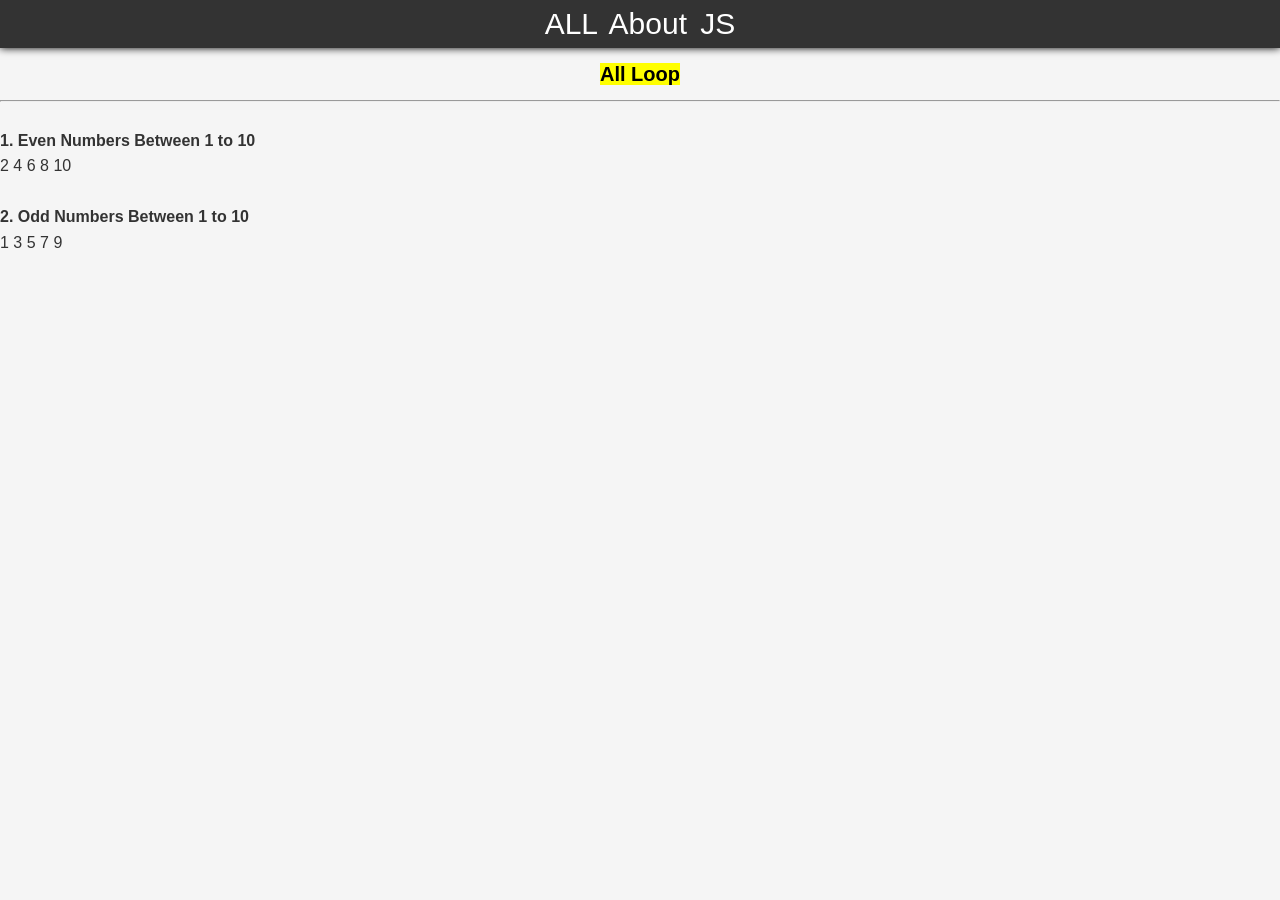
==== Day5/day5.html @ e88c868f "Loop code 1,2" ====
<!DOCTYPE html>
<html lang="en">
<head>
    <meta charset="UTF-8">
    <meta name="viewport" content="width=device-width, initial-scale=1.0">
    <title>Day5-OJT</title>
    <link rel="stylesheet" href="day5.css">
</head>
<body>
    <header>
        <div class="heading">ALL About JS</div>
    </header>
    <h3 id="title"><mark>All Loop</mark></h3>
    <hr>
    <br>



    <script src="day5.js"></script>
</body>
</html>
---- Day5/day5.css ----
@import url('https://fonts.googleapis.com/css2?family=Poppins:ital,wght@0,100;0,200;0,300;0,400;0,500;0,600;0,700;0,800;0,900;1,100;1,200;1,300;1,400;1,500;1,600;1,700;1,800;1,900&display=swap');


* {
    margin: 0;
    padding: 0;
    box-sizing: border-box;
}

html {
    scroll-behavior: smooth;
}

body {
    font-family: Arial, sans-serif;
    font-size: 16px;
    line-height: 1.6;
    color: #333;
    background-color: #f5f5f5;
}

.heading{
    background-color: #333;
    color: white;
    display: flex;
    justify-content: center;
    align-items: center;
    font-size: 30px;
    box-shadow: 0 0 8px black;
    word-spacing: 5px;
}

#title{
    text-align: center;
    margin-bottom: 10px;
    margin-top: 10px;
    font-size: 20px;
}
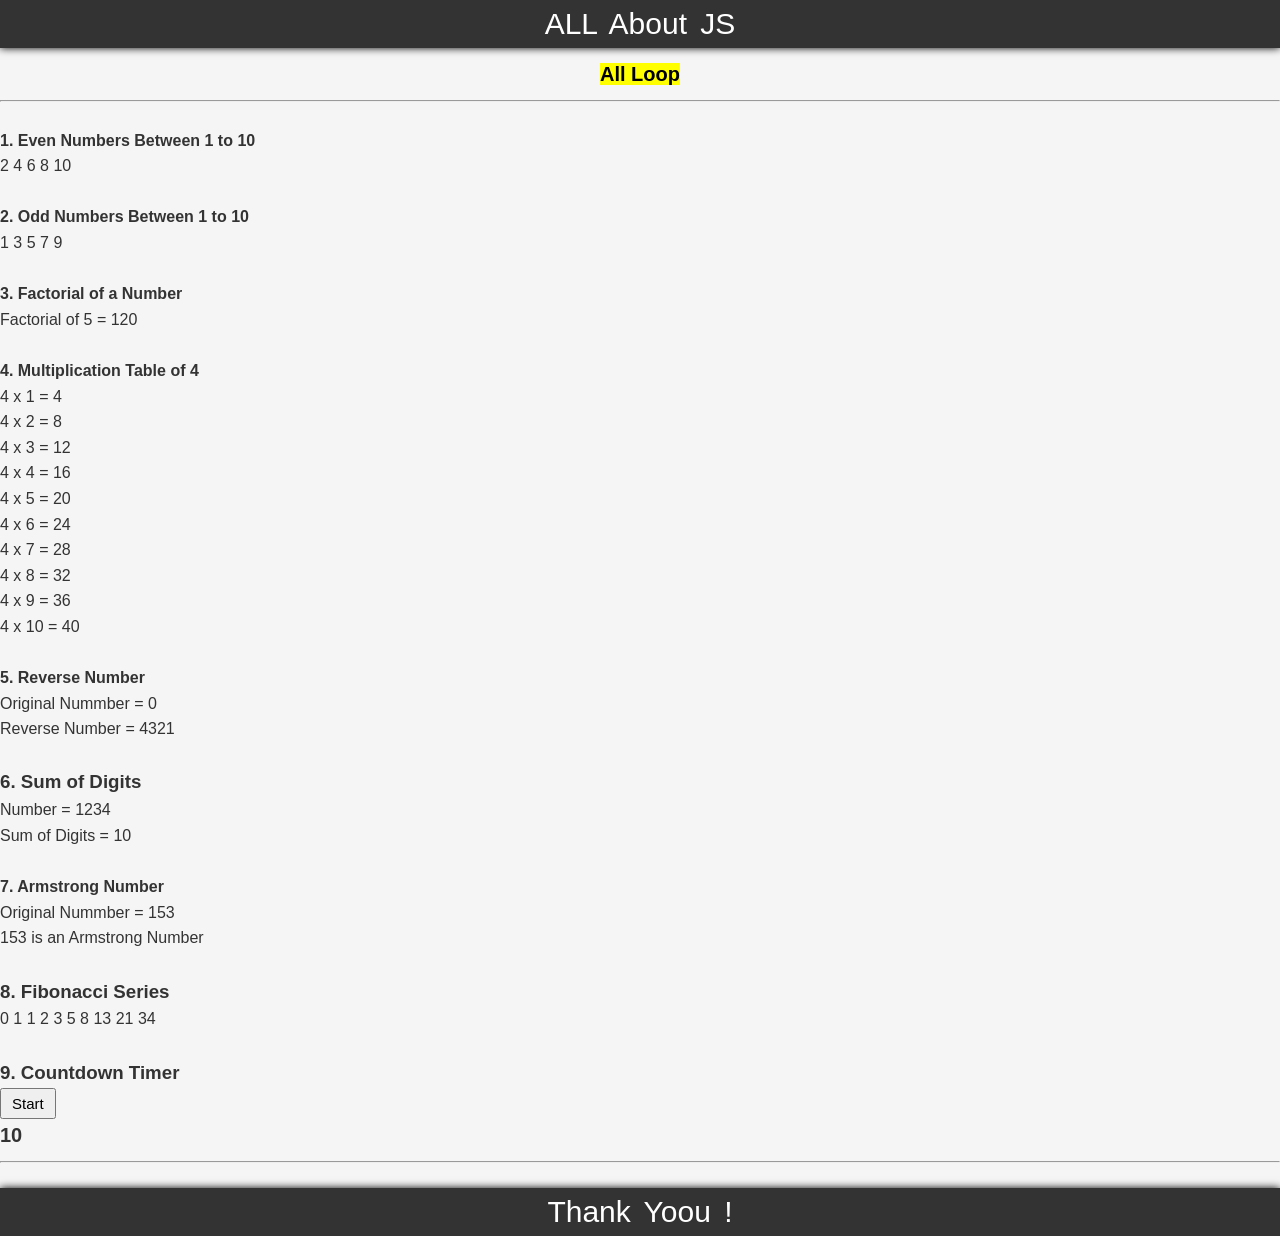
==== commit 9e223d62: "add PR-9" ====
--- a/Day5/day5.html
+++ b/Day5/day5.html
@@ -13,9 +13,15 @@
     <h3 id="title"><mark>All Loop</mark></h3>
     <hr>
     <br>
+    <script src="day5.js"></script>
+    <button onclick="startTimer()">Start</button>
+    <h1 id="timer">10</h1>
 
 
 
-    <script src="day5.js"></script>
+
+    <hr>
+    <br>
+    <div class="heading">Thank Yoou !</div>
 </body>
 </html>
--- a/Day5/day5.css
+++ b/Day5/day5.css
@@ -37,4 +37,13 @@
     font-size: 20px;
 }
 
+#timer{
+    font-size: 20px;
+    margin-bottom: 10px;
+}
 
+button{
+    padding: 5px 10px;
+    font-size: 15px;
+    cursor: pointer;
+}
